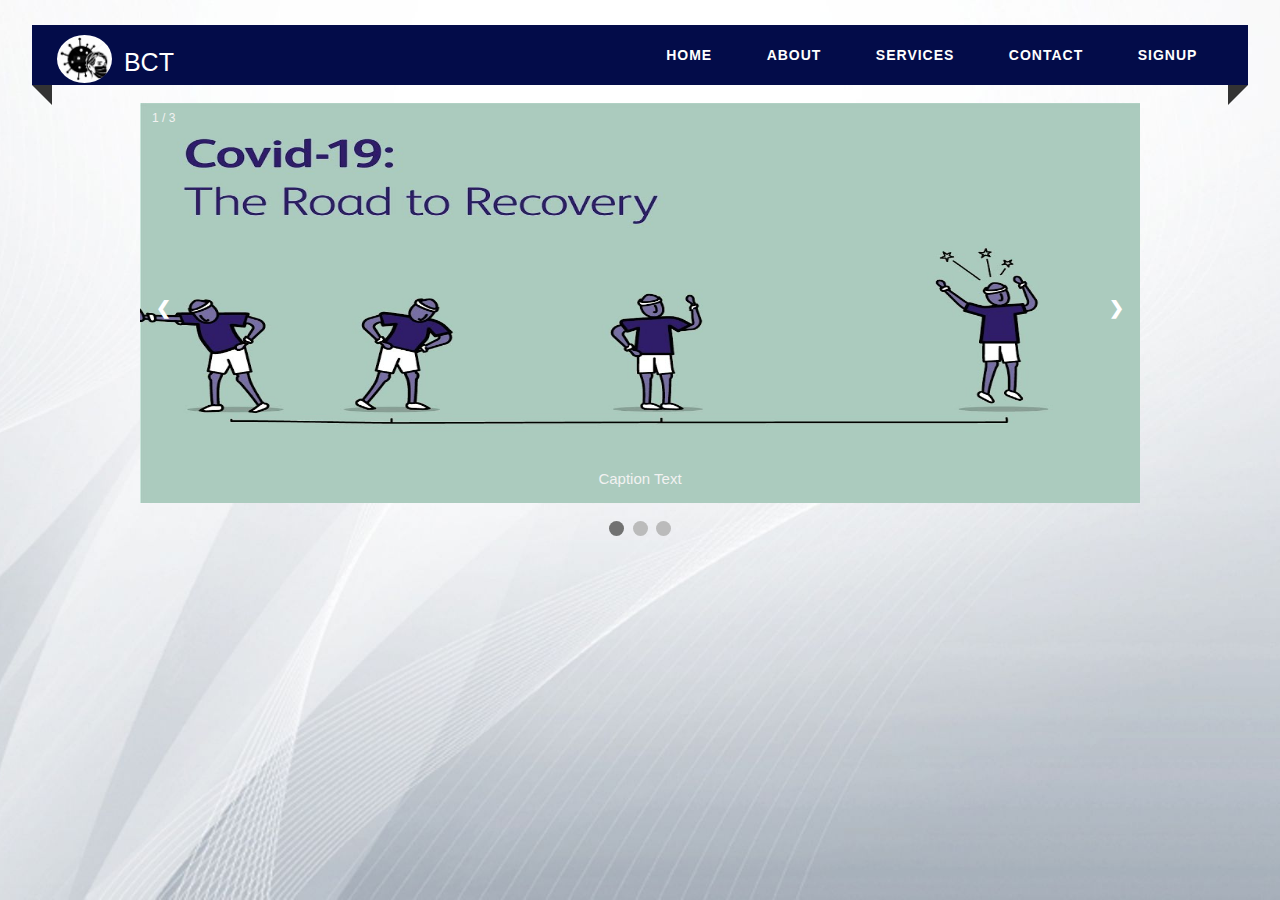
==== wt/index.html @ 256b700d "Merge pull request #1 from chetnaSharma24/master" ====
<!DOCTYPE html>
<html lang="en">

<head>
  <meta charset="UTF-8">
  <meta name="viewport" content="width=device-width, initial-scale=1.0">
  <meta http-equiv="X-UA-Compatible" content="ie=edge">
  <link rel="stylesheet" href="index.css">
  </head>
  <body>
  <div class="navbar">
    <nav>
  <div class="logo">
   <img src="logo.jpeg" style="width:55px; border-radius:50%;margin-bottom:20px;
   margin: 0px 5px 10px 0px;"> BCT   </div>
  <ul class="menu-area">
  <li><a href="#">Home</a></li>
  <li><a href="#">About</a></li>
  <li><a href="#">Services</a></li>
  <li><a href="#">Contact</a></li>
  <li><a href="login.html">SignUp</a></li>
  </ul>
  </nav>    
  </div>

  <!--slideshow-->

</br>
<div class="slideshow-container">

<div class="mySlides fade">
  <div class="numbertext">1 / 3</div>
  <img src="pic1.jpg" style="width:100%; height:25em;">
  <div class="text">Caption Text</div>
</div>

<div class="mySlides fade">
  <div class="numbertext">2 / 3</div>
  <img src="pic2.jpg" style="width:100% ; height:25em;">
  <div class="text">Caption Two</div>
</div>

<div class="mySlides fade">
  <div class="numbertext">3 / 3</div>
  <img src="pics3.jpg" style="width:100%; height:25em;">
  <div class="text">Caption Three</div>
</div>

<a class="prev" onclick="plusSlides(-1)">&#10094;</a>
<a class="next" onclick="plusSlides(1)">&#10095;</a>

</div>
<br>

<div style="text-align:center">
  <span class="dot" onclick="currentSlide(1)"></span> 
  <span class="dot" onclick="currentSlide(2)"></span> 
  <span class="dot" onclick="currentSlide(3)"></span> 
</div>

<script>
var slideIndex = 1;
showSlides(slideIndex);

function plusSlides(n) {
  showSlides(slideIndex += n);
}

function currentSlide(n) {
  showSlides(slideIndex = n);
}

function showSlides(n) {
  var i;
  var slides = document.getElementsByClassName("mySlides");
  var dots = document.getElementsByClassName("dot");
  if (n > slides.length) {slideIndex = 1}    
  if (n < 1) {slideIndex = slides.length}
  for (i = 0; i < slides.length; i++) {
      slides[i].style.display = "none";  
  }
  for (i = 0; i < dots.length; i++) {
      dots[i].className = dots[i].className.replace(" active", "");
  }
  slides[slideIndex-1].style.display = "block";  
  dots[slideIndex-1].className += " active";
}
</script>


</body>

</html>
---- wt/index.css ----
* {
    margin: 0;
    padding: 0;
    outline: 0;
    box-sizing: border-box;
  }
  body {
    background-image: url(pic5.jpg);
    -webkit-background-size:cover;
    background-size:cover;
    background-position: center center;
    height: 100vh;
      font-family: poppins;
  }
  .navbar{
    padding-top: 25px;
  }
  nav {
   position: relative;
   width: 95%; /*calc(100% - 60px);*/
   margin: 0 auto;
   background-color: #030C49;
   z-index: 1;
   text-align: right;
   padding-right: 2%;
  }
  .logo {
    width: 25%;
    float: left;
    text-transform: uppercase;
    color: #fff;
    font-size: 25px;
    text-align: left;
    padding: 10px 25px;
  }
  .menu-area li {
    display: inline-block;
      list-style-type: none;
  }
  .menu-area a {
    color: #fff;
    font-weight: 900;
    letter-spacing: 1px;
    text-transform: uppercase;
    display: block;
    padding: 15px 25px;
    font-size: 14px;
    line-height: 30px;
    position: relative;
    z-index: 1;
      text-decoration: none;    
  }
  .menu-area a:hover {
    background: deeppink;
    color: #fff;
  }
  nav:before {
    position: absolute;
    content: '';
    border-top: 10px solid #333;
    border-right: 10px solid #333;
    border-left: 10px solid transparent;
    border-bottom: 10px solid transparent;
    top: 100%;
    left: 0;
  }
  nav:after {
    position: absolute;
    content: '';
    border-top: 10px solid #333;
    border-left: 10px solid #333;
    border-right: 10px solid transparent;
    border-bottom: 10px solid transparent;
    top: 100%;
    right: 0;
  }

  /* slideshow */

  * {box-sizing: border-box}
body {font-family: Verdana, sans-serif; margin:0}
.mySlides {display: none}
img {vertical-align: middle;}

/* Slideshow container */
.slideshow-container {
  max-width: 1000px;
  position: relative;
  margin: auto;
}

/* Next & previous buttons */
.prev, .next {
  cursor: pointer;
  position: absolute;
  top: 50%;
  width: auto;
  padding: 16px;
  margin-top: -22px;
  color: white;
  font-weight: bold;
  font-size: 18px;
  transition: 0.6s ease;
  border-radius: 0 3px 3px 0;
  user-select: none;
}

/* Position the "next button" to the right */
.next {
  right: 0;
  border-radius: 3px 0 0 3px;
}

/* On hover, add a black background color with a little bit see-through */
.prev:hover, .next:hover {
  background-color: rgba(0,0,0,0.8);
}

/* Caption text */
.text {
  color: #f2f2f2;
  font-size: 15px;
  padding: 8px 12px;
  position: absolute;
  bottom: 8px;
  width: 100%;
  text-align: center;
}

/* Number text (1/3 etc) */
.numbertext {
  color: #f2f2f2;
  font-size: 12px;
  padding: 8px 12px;
  position: absolute;
  top: 0;
}

/* The dots/bullets/indicators */
.dot {
  cursor: pointer;
  height: 15px;
  width: 15px;
  margin: 0 2px;
  background-color: #bbb;
  border-radius: 50%;
  display: inline-block;
  transition: background-color 0.6s ease;
}

.active, .dot:hover {
  background-color: #717171;
}

/* Fading animation */
.fade {
  -webkit-animation-name: fade;
  -webkit-animation-duration: 1.5s;
  animation-name: fade;
  animation-duration: 1.5s;
}

@-webkit-keyframes fade {
  from {opacity: .4} 
  to {opacity: 1}
}

@keyframes fade {
  from {opacity: .4} 
  to {opacity: 1}
}

/* On smaller screens, decrease text size */
@media only screen and (max-width: 300px) {
  .prev, .next,.text {font-size: 11px}
}
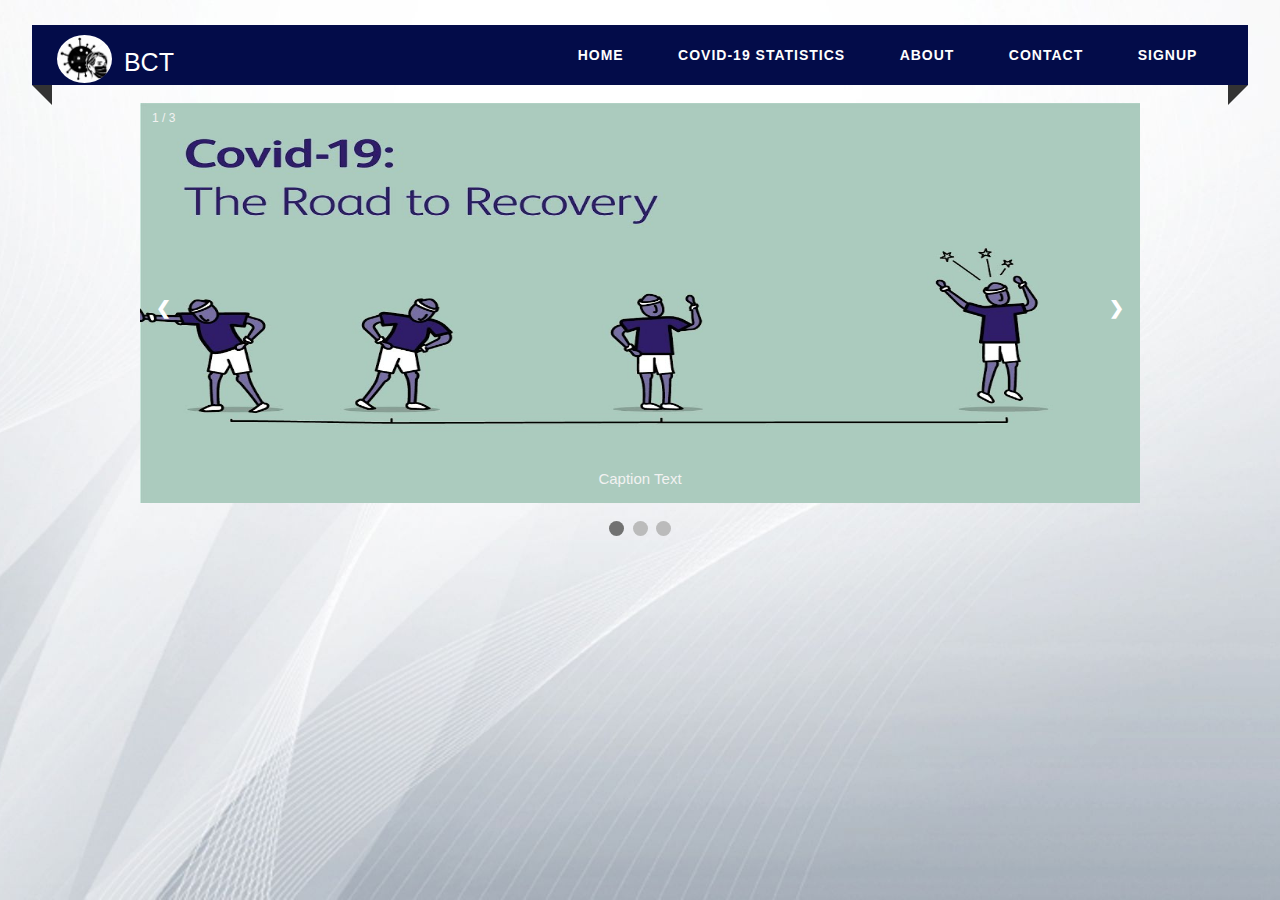
==== commit e442eb39: "Update index.html" ====
--- a/wt/index.html
+++ b/wt/index.html
@@ -15,8 +15,8 @@
    margin: 0px 5px 10px 0px;"> BCT   </div>
   <ul class="menu-area">
   <li><a href="#">Home</a></li>
+  <li><a href="Covid Stats.html">Covid-19 Statistics</a></li>
   <li><a href="#">About</a></li>
-  <li><a href="#">Services</a></li>
   <li><a href="#">Contact</a></li>
   <li><a href="login.html">SignUp</a></li>
   </ul>
@@ -90,4 +90,4 @@
 
 </body>
 
-</html>+</html>
